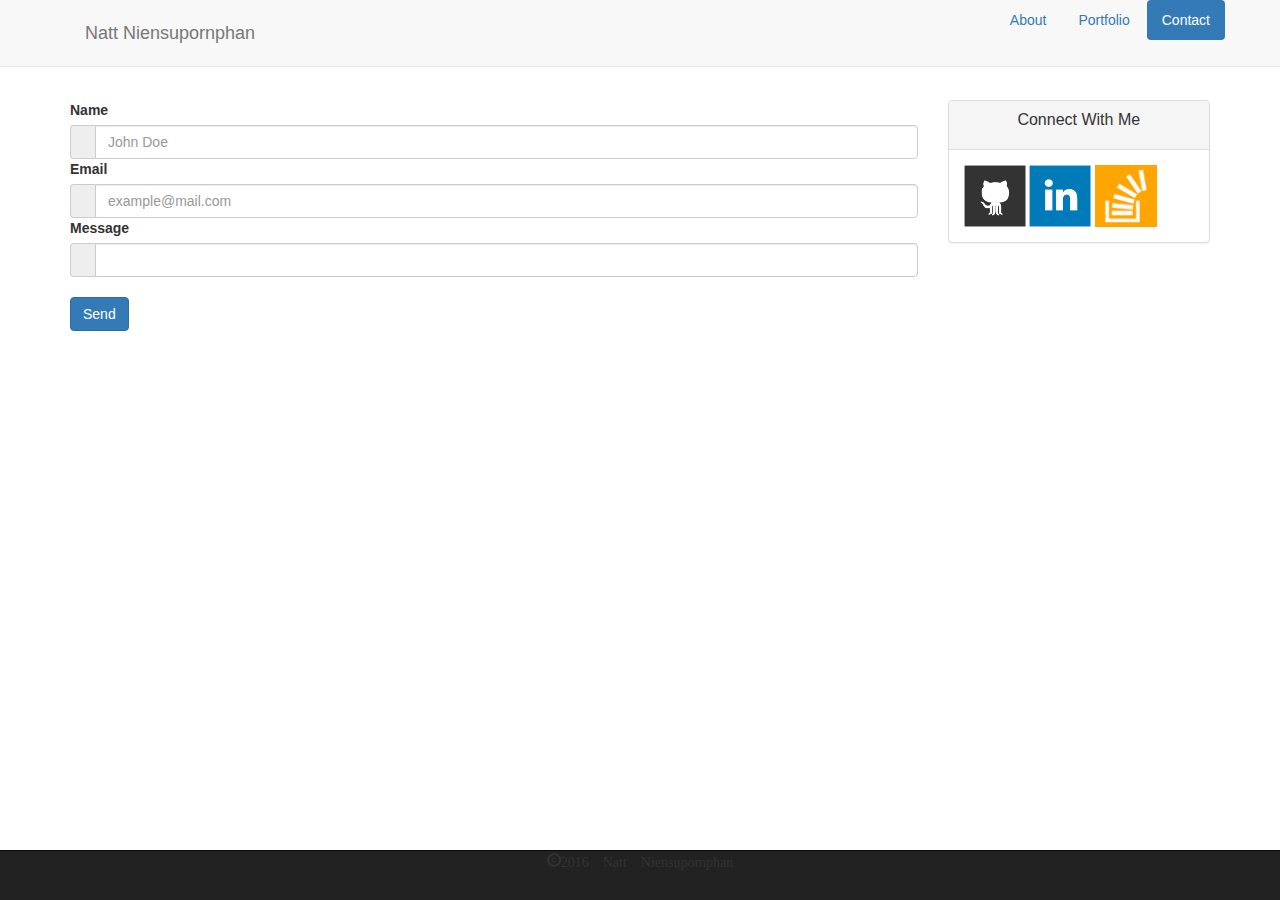
==== contact.html @ 383cd9ca "first commit. Everything under general bootstrap. No theme yet" ====
<!Doctype html>
<html>
	<head>
		<title>Contact | Natt Nien</title>
		<!-- <link rel="stylesheet" href="assets/css/bootstrap.min.css"> -->
 		<link rel="stylesheet" href="https://maxcdn.bootstrapcdn.com/bootstrap/3.3.7/css/bootstrap.min.css" integrity="ha384-BVYiiSIFeK1dGmJRAkycuHAHRg32OmUcww7on3RYdg4Va+PmSTsz/K68vbdEjh4u" crossorigin="anonymous">


		<link href="assets/css/style.css" rel="stylesheet" type="text/css">
	</head>

	<body>
		

		<nav class="navbar navbar-default navbar-fixed-top">
		  <div class="container" width=960px>

		     <div class="navbar-form navbar-left">
		    	<div class="navbar-header">
      				<a class="navbar-brand">Natt Niensupornphan</a>
    			</div>
		     </div>

			<ul class="nav navbar-nav navbar-right">
		        <ul class="nav nav-pills">
  					<li role="presentation"><a href="index.html">About</a></li>
  					<li role="presentation"><a href="portfolio.html">Portfolio</a></li>
  					<li role="presentation" class="active"><a href="contact.html">Contact</a></li>
				</ul>

		  </div>
		</nav>


		<div class="container" width=960px>
			<div class="row">
				<div class="col-lg-9">
					
					<label for="username">Name</label>
					<div class="input-group">
  						<span class="input-group-addon" id="username"></span>
  						<input type="text" class="form-control" placeholder="John Doe" aria-describedby="username">
					</div>

					<label for="useremail">Email</label>
					<div class="input-group">
  						<span class="input-group-addon" id="useremail"></span>
  						<input type="text" class="form-control" placeholder="example@mail.com" aria-describedby="useremail">
					</div>

					<label for="usermsg">Message</label>
					<div class="input-group">
  						<span class="input-group-addon" id="usermsg"></span>
  						<input type="text" class="form-control"  aria-describedby="usermsg">
					</div>

					<label for="submit"></label>
					<div class="form-group">
						<input id="submit" name="submit" type="submit" value="Send" class="btn btn-primary">
					</div>


				</div>

				<div class="col-lg-3">
					<div class="panel panel-default">
  						<div class="panel-heading">
    						<h3 class="panel-title"><p class="text-center">Connect With Me</p></h3>
  						</div>
 						 <div class="panel-body">
 						 	<a href="https://github.com/nnien001/"><img alt="github" src="assets/images/github-128.png" width=62px height=62px></a>
 						 	<a href="https://www.linkedin.com/in/natt-niensupornphan-309b037b"><img alt="linkedin" src="assets/images/linkedin-128.png" width=62px height=62px></a>
 						 	<a href="http://stackoverflow.com/users/6795326/nnien001"><img alt="stackoverflow" src="assets/images/stackoverflow-128.png" width=62px height=62px></a>
  						</div>
					</div>
				</div>


			</div>
		</div>

		<nav class="navbar navbar-inverse navbar-fixed-bottom">
  			<div class="container" width=960px>
				<div class="navbar-footer">
					<p class="text-center">
						<span class="glyphicon glyphicon-copyright-mark" aria-hidden="true">2016 Natt Niensupornphan</span>
					</p>
		    	</div>
  			</div>
		</nav>

	</body>
</html>
---- assets/css/style.css ----
body {
  padding-top: 100px;
}
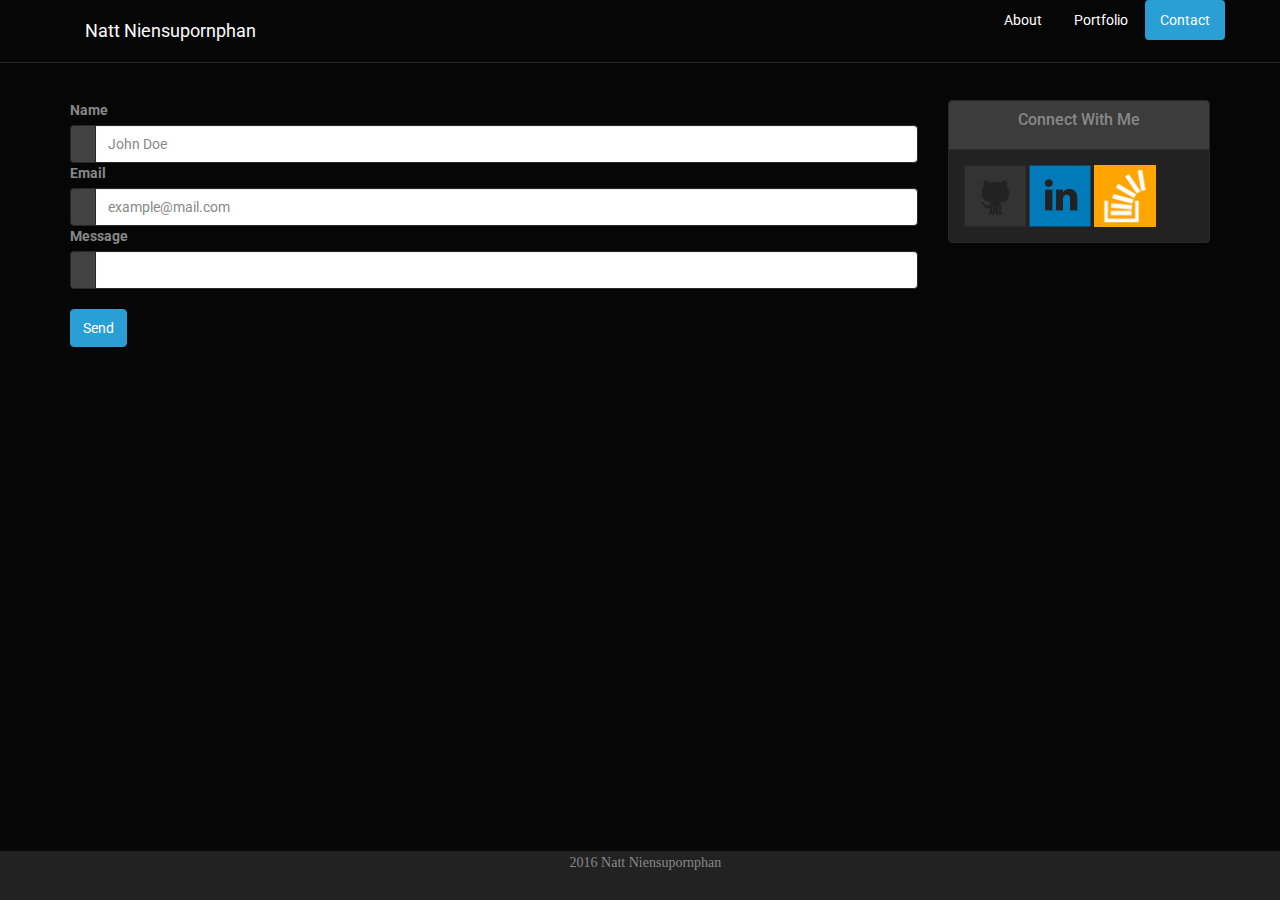
==== commit 994c0bac: "used new theme. small bug fixes here 'n there" ====
--- a/contact.html
+++ b/contact.html
@@ -1,11 +1,8 @@
 <!Doctype html>
 <html>
 	<head>
-		<title>Contact | Natt Nien</title>
-		<!-- <link rel="stylesheet" href="assets/css/bootstrap.min.css"> -->
- 		<link rel="stylesheet" href="https://maxcdn.bootstrapcdn.com/bootstrap/3.3.7/css/bootstrap.min.css" integrity="ha384-BVYiiSIFeK1dGmJRAkycuHAHRg32OmUcww7on3RYdg4Va+PmSTsz/K68vbdEjh4u" crossorigin="anonymous">
-
-
+		<title>Contact | Natt Nien</title>		
+		<link rel="stylesheet" href="assets/css/bootstrap.min.css">
 		<link href="assets/css/style.css" rel="stylesheet" type="text/css">
 	</head>
 
@@ -22,11 +19,13 @@
 		     </div>
 
 			<ul class="nav navbar-nav navbar-right">
-		        <ul class="nav nav-pills">
-  					<li role="presentation"><a href="index.html">About</a></li>
+				<ul class="nav nav-pills">
+  					<li role="presentation" ><a href="index.html">About</a></li>
   					<li role="presentation"><a href="portfolio.html">Portfolio</a></li>
   					<li role="presentation" class="active"><a href="contact.html">Contact</a></li>
 				</ul>
+
+		     </ul>
 
 		  </div>
 		</nav>
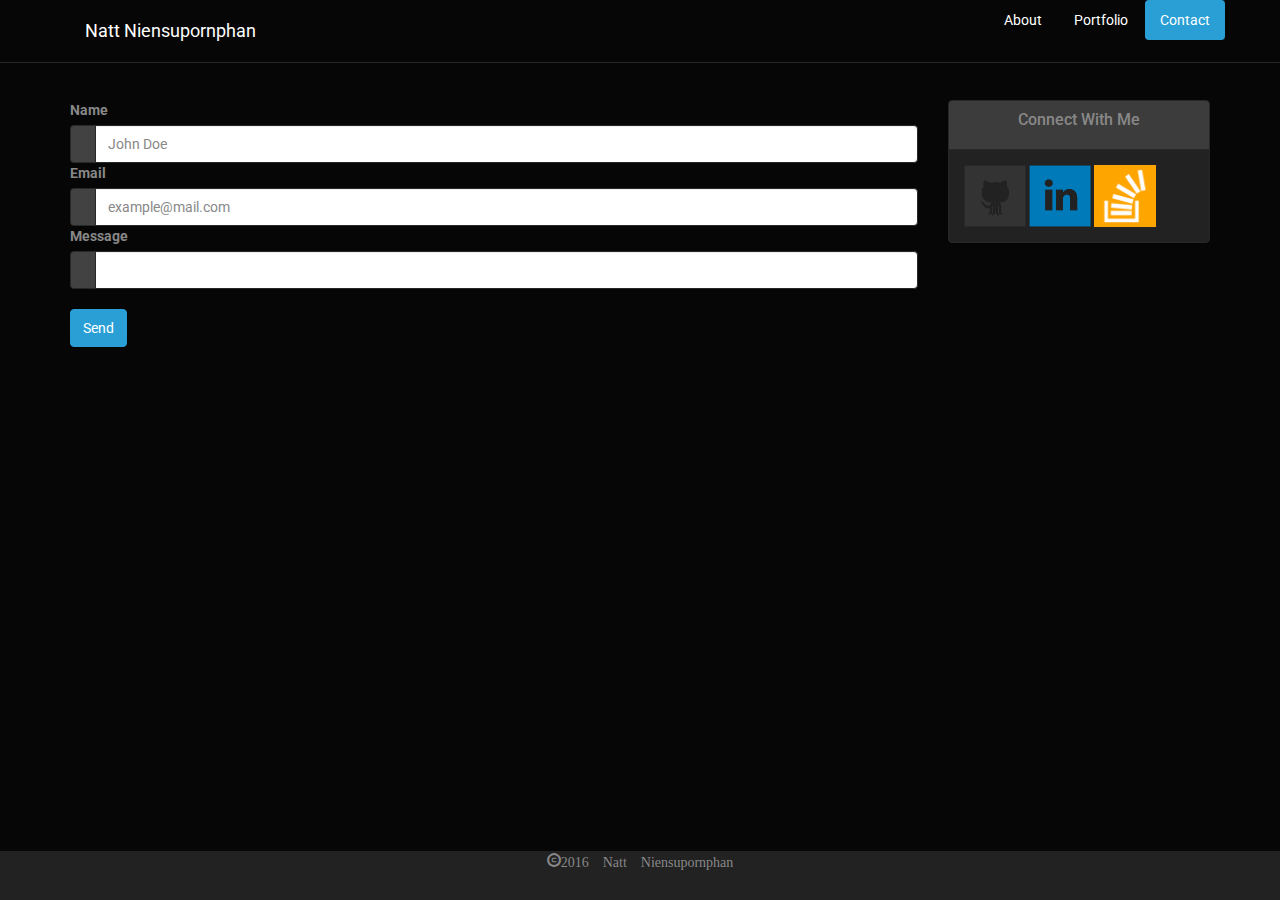
==== commit 6928b762: "whoops. forgot to include the initial bootstrap. Thought the theme file already had it" ====
--- a/contact.html
+++ b/contact.html
@@ -1,7 +1,8 @@
 <!Doctype html>
 <html>
 	<head>
-		<title>Contact | Natt Nien</title>		
+		<title>Contact | Natt Nien</title>
+		<link rel="stylesheet" href="https://maxcdn.bootstrapcdn.com/bootstrap/3.3.7/css/bootstrap.min.css" integrity="sha384-BVYiiSIFeK1dGmJRAkycuHAHRg32OmUcww7on3RYdg4Va+PmSTsz/K68vbdEjh4u" crossorigin="anonymous">
 		<link rel="stylesheet" href="assets/css/bootstrap.min.css">
 		<link href="assets/css/style.css" rel="stylesheet" type="text/css">
 	</head>
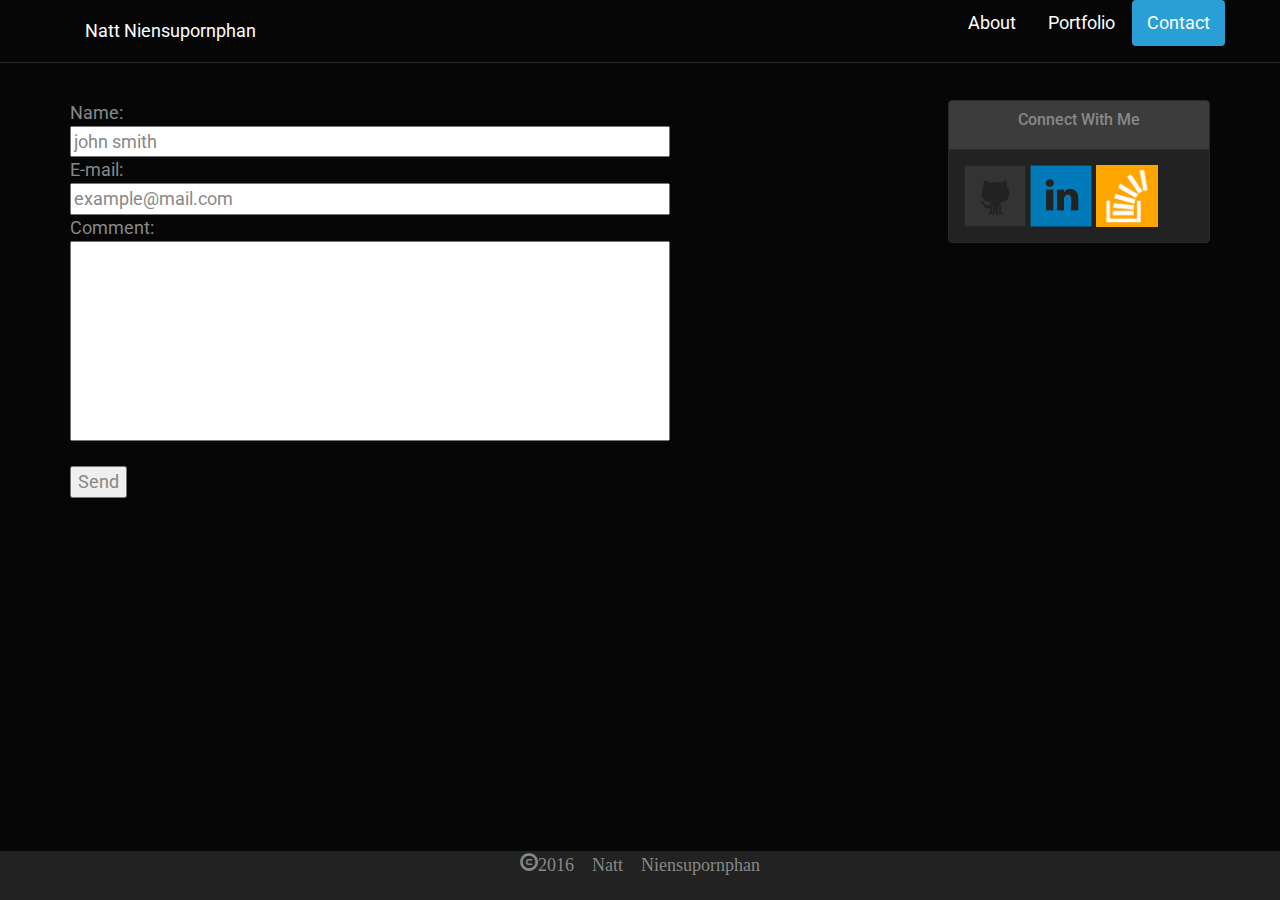
==== commit ac4bb485: "cleaned up for career stuff" ====
--- a/contact.html
+++ b/contact.html
@@ -36,30 +36,16 @@
 			<div class="row">
 				<div class="col-lg-9">
 					
-					<label for="username">Name</label>
-					<div class="input-group">
-  						<span class="input-group-addon" id="username"></span>
-  						<input type="text" class="form-control" placeholder="John Doe" aria-describedby="username">
-					</div>
-
-					<label for="useremail">Email</label>
-					<div class="input-group">
-  						<span class="input-group-addon" id="useremail"></span>
-  						<input type="text" class="form-control" placeholder="example@mail.com" aria-describedby="useremail">
-					</div>
-
-					<label for="usermsg">Message</label>
-					<div class="input-group">
-  						<span class="input-group-addon" id="usermsg"></span>
-  						<input type="text" class="form-control"  aria-describedby="usermsg">
-					</div>
-
-					<label for="submit"></label>
-					<div class="form-group">
-						<input id="submit" name="submit" type="submit" value="Send" class="btn btn-primary">
-					</div>
-
-
+					<form action="mailto:nnien001@gmail.com" method="post" enctype="text/plain">
+					<section class="formFormat">Name: <br></section>
+					<input type="text" name="name" style="width: 600px;" value="john smith"><br>
+					<section class="formFormat">E-mail:<br></section>
+					<input type="text" name="mail" style="width: 600px;" value="example@mail.com"><br>
+					<section class="formFormat">Comment:<br></section>
+					<input type="text" name="comment" style="width: 600px; height: 200px;"><br>
+					<br>
+					<input type="submit" value="Send">
+				</form>
 				</div>
 
 				<div class="col-lg-3">
@@ -74,7 +60,6 @@
   						</div>
 					</div>
 				</div>
-
 
 			</div>
 		</div>
--- a/assets/css/style.css
+++ b/assets/css/style.css
@@ -1,4 +1,5 @@
 body {
   padding-top: 100px;
+  font-size: 18px;
 }
 
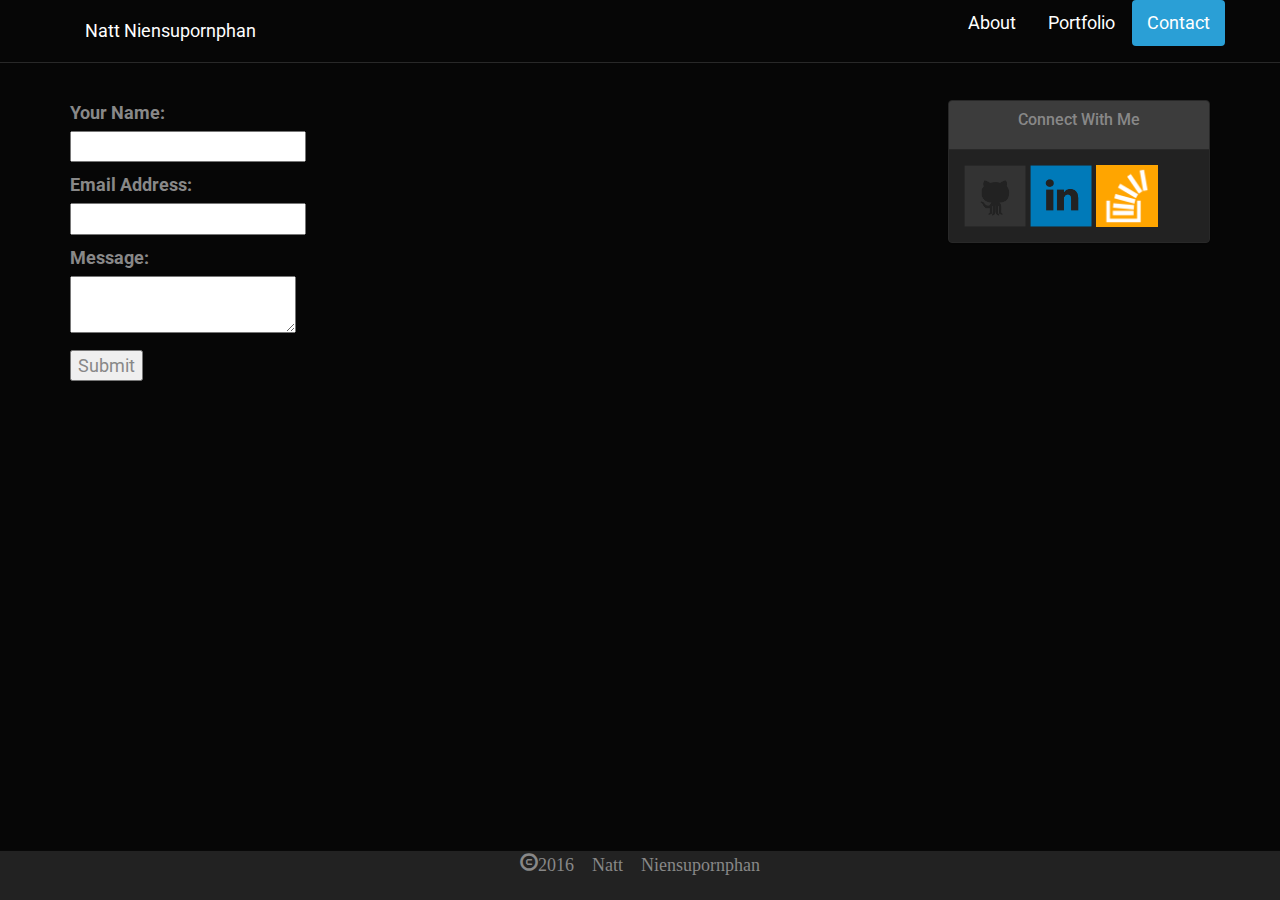
==== commit 087ae46e: "using example format. I keep tripping problems with php" ====
--- a/contact.html
+++ b/contact.html
@@ -36,16 +36,21 @@
 			<div class="row">
 				<div class="col-lg-9">
 					
-					<form action="mailto:nnien001@gmail.com" method="post" enctype="text/plain">
-					<section class="formFormat">Name: <br></section>
-					<input type="text" name="name" style="width: 600px;" value="john smith"><br>
-					<section class="formFormat">E-mail:<br></section>
-					<input type="text" name="mail" style="width: 600px;" value="example@mail.com"><br>
-					<section class="formFormat">Comment:<br></section>
-					<input type="text" name="comment" style="width: 600px; height: 200px;"><br>
-					<br>
-					<input type="submit" value="Send">
-				</form>
+<form method="POST" name="contactform" action="contact-form-handler.php"> 
+<p>
+<label for='name'>Your Name:</label> <br>
+<input type="text" name="name">
+</p>
+<p>
+<label for='email'>Email Address:</label> <br>
+<input type="text" name="email"> <br>
+</p>
+<p>
+<label for='message'>Message:</label> <br>
+<textarea name="message"></textarea>
+</p>
+<input type="submit" value="Submit"><br>
+</form>
 				</div>
 
 				<div class="col-lg-3">
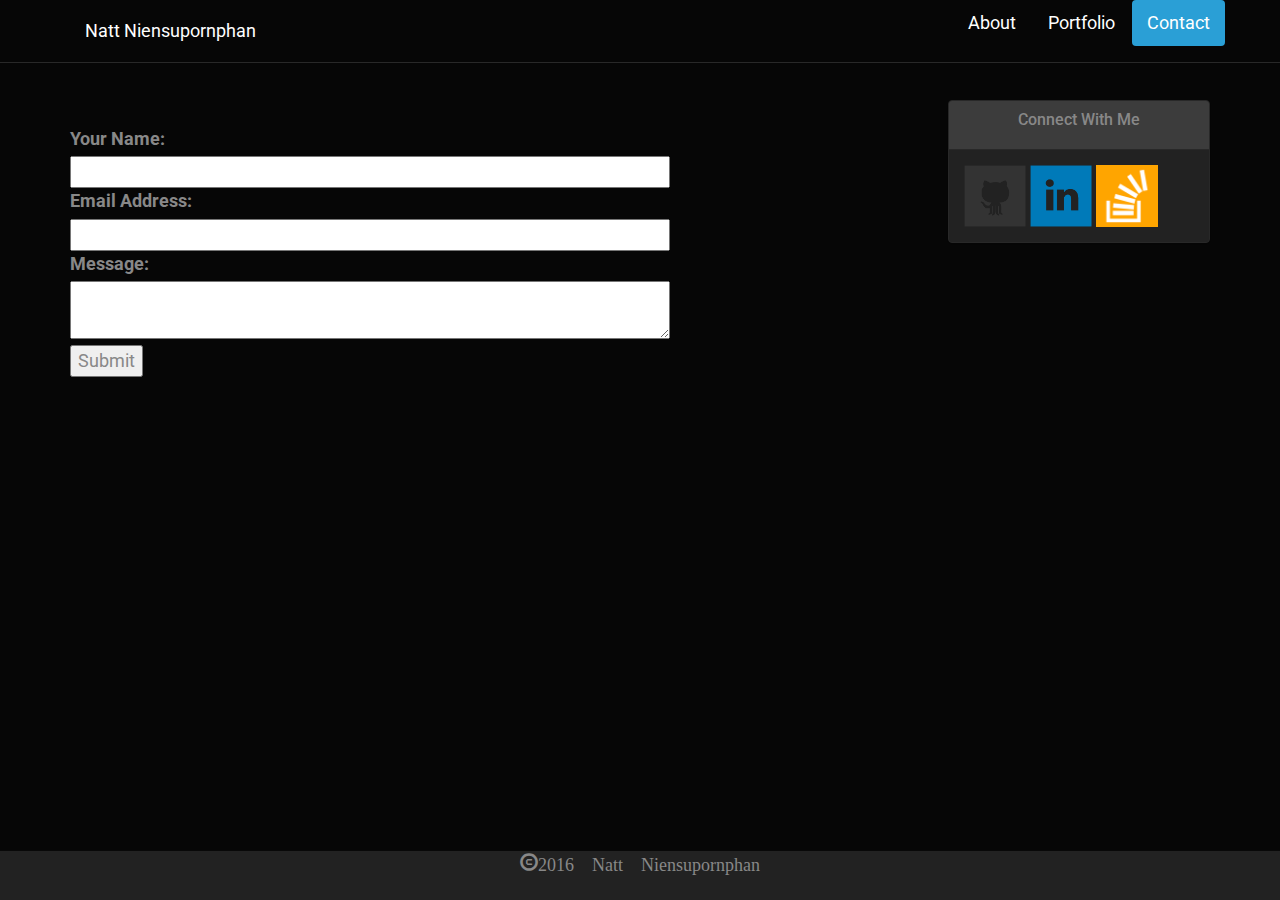
==== commit ba88e384: "polish" ====
--- a/contact.html
+++ b/contact.html
@@ -31,26 +31,27 @@
 		  </div>
 		</nav>
 
-
 		<div class="container" width=960px>
 			<div class="row">
 				<div class="col-lg-9">
 					
-<form method="POST" name="contactform" action="contact-form-handler.php"> 
-<p>
-<label for='name'>Your Name:</label> <br>
-<input type="text" name="name">
-</p>
-<p>
-<label for='email'>Email Address:</label> <br>
-<input type="text" name="email"> <br>
-</p>
-<p>
-<label for='message'>Message:</label> <br>
-<textarea name="message"></textarea>
-</p>
-<input type="submit" value="Submit"><br>
-</form>
+					<form method="POST" name="contactform" action="contact-form-handler.php"> 
+					<br>
+					<label for='name'>Your Name:</label>
+					<br>
+					<input type="text" name="name" style="width: 600px;">
+					<br>
+					<label for='email'>Email Address:</label>
+					<br>
+					<input type="text" name="email" style="width: 600px;">
+					<br>
+					<label for='message'>Message:</label>
+					<br>
+					<textarea name="message" style="width: 600px;"></textarea>
+					<br>
+					<input type="submit" value="Submit"><br>
+					</form>
+
 				</div>
 
 				<div class="col-lg-3">
--- a/assets/css/style.css
+++ b/assets/css/style.css
@@ -1,5 +1,6 @@
 body {
   padding-top: 100px;
   font-size: 18px;
+  padding-bottom: 100px;
 }
 
